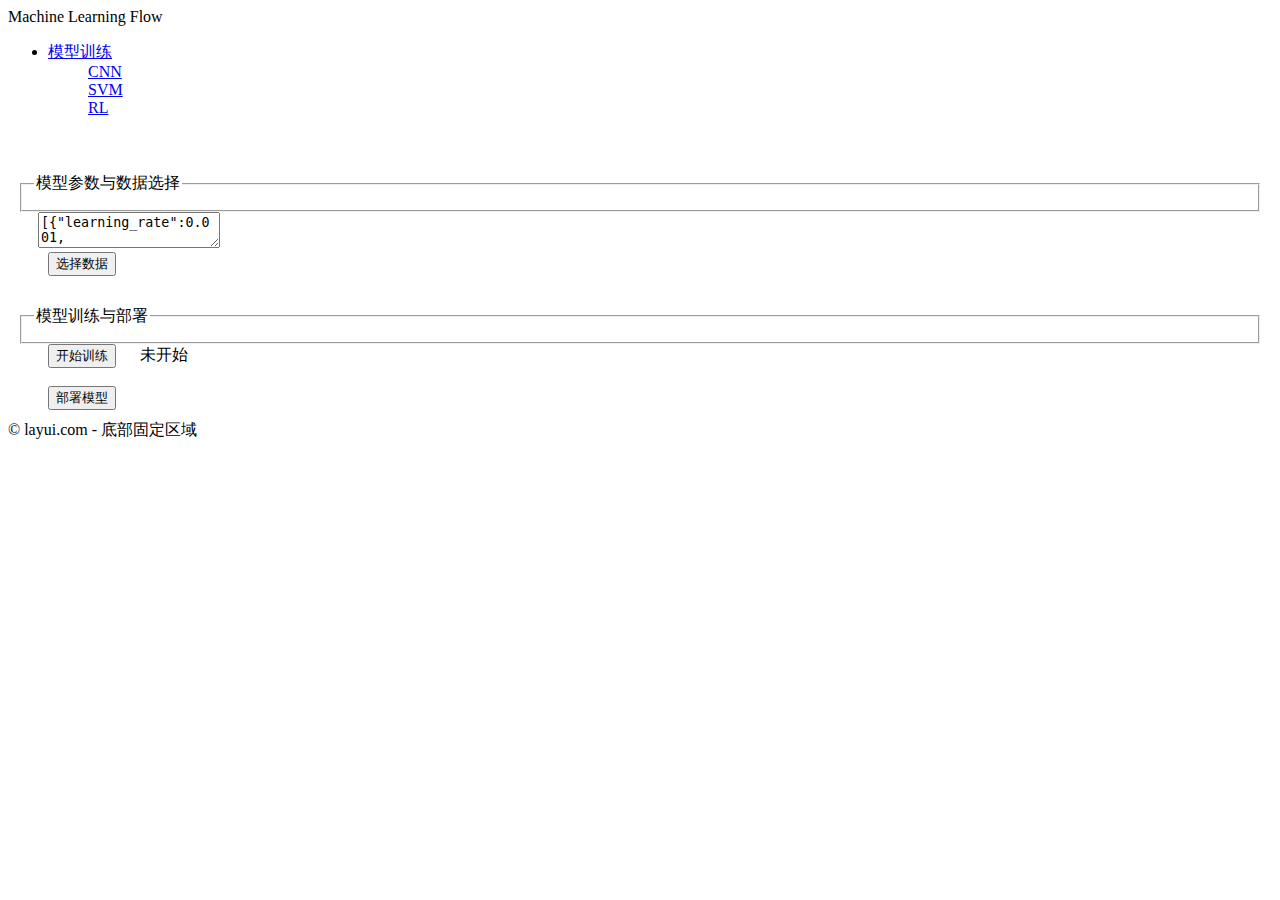
==== server/templates/model_cnn.html @ 3bda510a "Merge branch 'master' of github.com:StrikeW/aicampf2" ====
<!DOCTYPE html>
<html>
<head>
    <meta charset="utf-8">
    <meta name="viewport" content="width=device-width, initial-scale=1, maximum-scale=1">
    <title>Machine Learning Flow</title>
    <link rel="stylesheet" href="/static-files/css/layui.css">
</head>
<body class="layui-layout-body">
<div class="layui-layout layui-layout-admin">
    <div class="layui-header">
        <div class="layui-logo">Machine Learning Flow</div>
        <!-- 头部区域（可配合layui已有的水平导航） -->
    </div>

    <div class="layui-side layui-bg-black">
        <div class="layui-side-scroll">
            <!-- 左侧导航区域（可配合layui已有的垂直导航） -->
            <ul class="layui-nav layui-nav-tree" lay-filter="test">
                <li class="layui-nav-item layui-nav-itemed">
                    <a class="" href="javascript:;">模型训练</a>
                    <dl class="layui-nav-child">
                        <dd><a href="/model_cnn"class="layui-this">CNN</a></dd>
                        <dd><a href="/model_svm">SVM</a></dd>
                        <dd><a href="/model_rl">RL</a></dd>
                    </dl>
                </li>
            </ul>
        </div>
    </div>

    <div class="layui-body">
        <!-- 内容主体区域 -->


        <div style="padding: 10px;">
            <form class="layui-form" action="" enctype='multipart/form-data' method="post" id="form1">

                <fieldset class="layui-elem-field layui-field-title" style="margin-top: 30px;">
                    <legend>模型参数与数据选择</legend>
                </fieldset>

                <div class="layui-form-item layui-form-text">
                    <div class="layui-input-block" style="margin-left: 20px; margin-right: 20px;">
            <textarea name="conf" id="conf" class="layui-textarea">[{"learning_rate":0.001,
"num_steps":2,
"batch_size":128
}]</textarea>
                    </div>
                </div>

                <input type="button" class="layui-btn" id="datafile" style="margin-left: 30px;" value="选择数据">
                <br>

                <fieldset class="layui-elem-field layui-field-title" style="margin-top: 30px;">
                    <legend>模型训练与部署</legend>
                </fieldset>



            </form>
            <input type="button" class="layui-btn layui-btn-normal" id="train_btn"
                   style="margin-left: 30px; " value="开始训练" onclick=train()>
            <span id="train_status" style="margin-left: 20px">未开始</span>
            <br>
            <br>
            <input class="layui-btn layui-btn-normal" style="margin-left: 30px" type="button" id="deploy_btn" value="部署模型"
                   onclick=deploy()>
        </div>
    </div>
    <div class="layui-footer">
        <!-- 底部固定区域 -->
        © layui.com - 底部固定区域
    </div>
</div>

<script type="text/javascript" src='/static-files/jquery-3.3.1.min.js'></script>
<!-- <script src="https://cdn.bootcss.com/bootstrap/3.3.7/js/bootstrap.min.js"></script> -->
<script type="text/javascript">
    var model_id;

    function train() {
        layer.msg('开始训练')
        var model = "CNN";
        $('#train_status').html("正在训练......");
        var conf = document.getElementById("conf").value;
        //var file = document.getElementById("datafile").files[0];
        //alert(model); //alert(conf);
        //alert(file)
        $.post('/api/train', {model: model, conf: conf, datafile: 1}, function (result, status) {

            layer.msg('训练完成')
            var dic = JSON.parse(result)

            $('#train_status').html("训练结果：准确率为"+dic.Result.acc);
            model_id = dic.Result.save_path
            //alert(model_id)
        });
    }

    function deploy() {
        //alert(model_id)
        layer.msg("正在部署")
        $.post('/api/deploy', {model: model_id}, function (result, status) {
            layer.msg(result);
        })
    }
</script>
<script src="/static-files/layui.js"></script>
<script>
    //JavaScript代码区域
    layui.use('element', function () {
        var element = layui.element;

    });
</script>
<script>
    layui.use('upload', function () {
        var $ = layui.jquery
            , upload = layui.upload;

        //选完文件后不自动上传
        upload.render({
            elem: '#datafile'
            , accept: 'file' //普通文件
            , auto: false
            //,multiple: true
            , done: function (res) {
                console.log(res)
            }
        });
    });
</script>
</body>
</html>
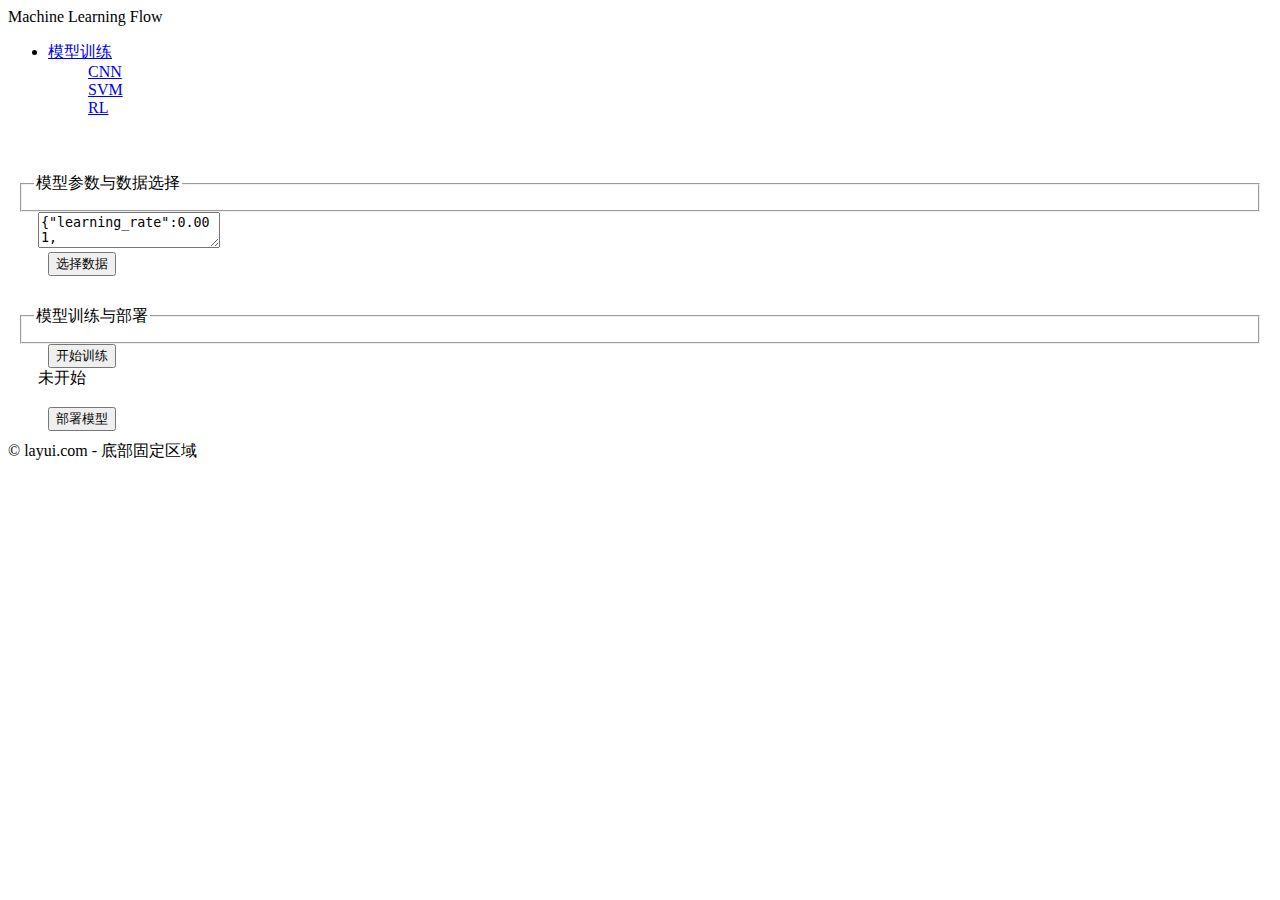
==== commit e9245cfb: "dataload" ====
--- a/server/templates/model_cnn.html
+++ b/server/templates/model_cnn.html
@@ -34,18 +34,18 @@
 
 
         <div style="padding: 10px;">
-            <form class="layui-form" action="" enctype='multipart/form-data' method="post" id="form1">
-
+            <form class="layui-form" action="/api/train" enctype='multipart/form-data' method="POST" id="form1">
+                <input type="text" name="model", id = "model", value = "CNN", style = "visibility:hidden;display:none">
                 <fieldset class="layui-elem-field layui-field-title" style="margin-top: 30px;">
                     <legend>模型参数与数据选择</legend>
                 </fieldset>
 
                 <div class="layui-form-item layui-form-text">
                     <div class="layui-input-block" style="margin-left: 20px; margin-right: 20px;">
-            <textarea name="conf" id="conf" class="layui-textarea">[{"learning_rate":0.001,
+            <textarea name="conf" id="conf" class="layui-textarea">{"learning_rate":0.001,
 "num_steps":2,
 "batch_size":128
-}]</textarea>
+}</textarea>
                     </div>
                 </div>
 
@@ -55,12 +55,9 @@
                 <fieldset class="layui-elem-field layui-field-title" style="margin-top: 30px;">
                     <legend>模型训练与部署</legend>
                 </fieldset>
-
-
-
+                <input type="submit" class="layui-btn layui-btn-normal" id="train_btn"
+                       style="margin-left: 30px; " value="开始训练" onclick=train()>
             </form>
-            <input type="button" class="layui-btn layui-btn-normal" id="train_btn"
-                   style="margin-left: 30px; " value="开始训练" onclick=train()>
             <span id="train_status" style="margin-left: 20px">未开始</span>
             <br>
             <br>
@@ -75,27 +72,24 @@
 </div>
 
 <script type="text/javascript" src='/static-files/jquery-3.3.1.min.js'></script>
+<script type="text/javascript" src='/static-files/jquery.form.js'></script>
 <!-- <script src="https://cdn.bootcss.com/bootstrap/3.3.7/js/bootstrap.min.js"></script> -->
 <script type="text/javascript">
+    //document.getElementById("model").style.visibility="hidden";
+    //document.getElementById("model").style.display="none";
     var model_id;
+    $(function(){
+        $("#form1").ajaxForm(function(result){
+            layer.msg('训练完成')
+            var dic = JSON.parse(result)
+            $('#train_status').html("训练结果：准确率为"+dic.Result.acc);
+            model_id = dic.Result.save_path
+        });
+    });
 
     function train() {
         layer.msg('开始训练')
-        var model = "CNN";
         $('#train_status').html("正在训练......");
-        var conf = document.getElementById("conf").value;
-        //var file = document.getElementById("datafile").files[0];
-        //alert(model); //alert(conf);
-        //alert(file)
-        $.post('/api/train', {model: model, conf: conf, datafile: 1}, function (result, status) {
-
-            layer.msg('训练完成')
-            var dic = JSON.parse(result)
-
-            $('#train_status').html("训练结果：准确率为"+dic.Result.acc);
-            model_id = dic.Result.save_path
-            //alert(model_id)
-        });
     }
 
     function deploy() {
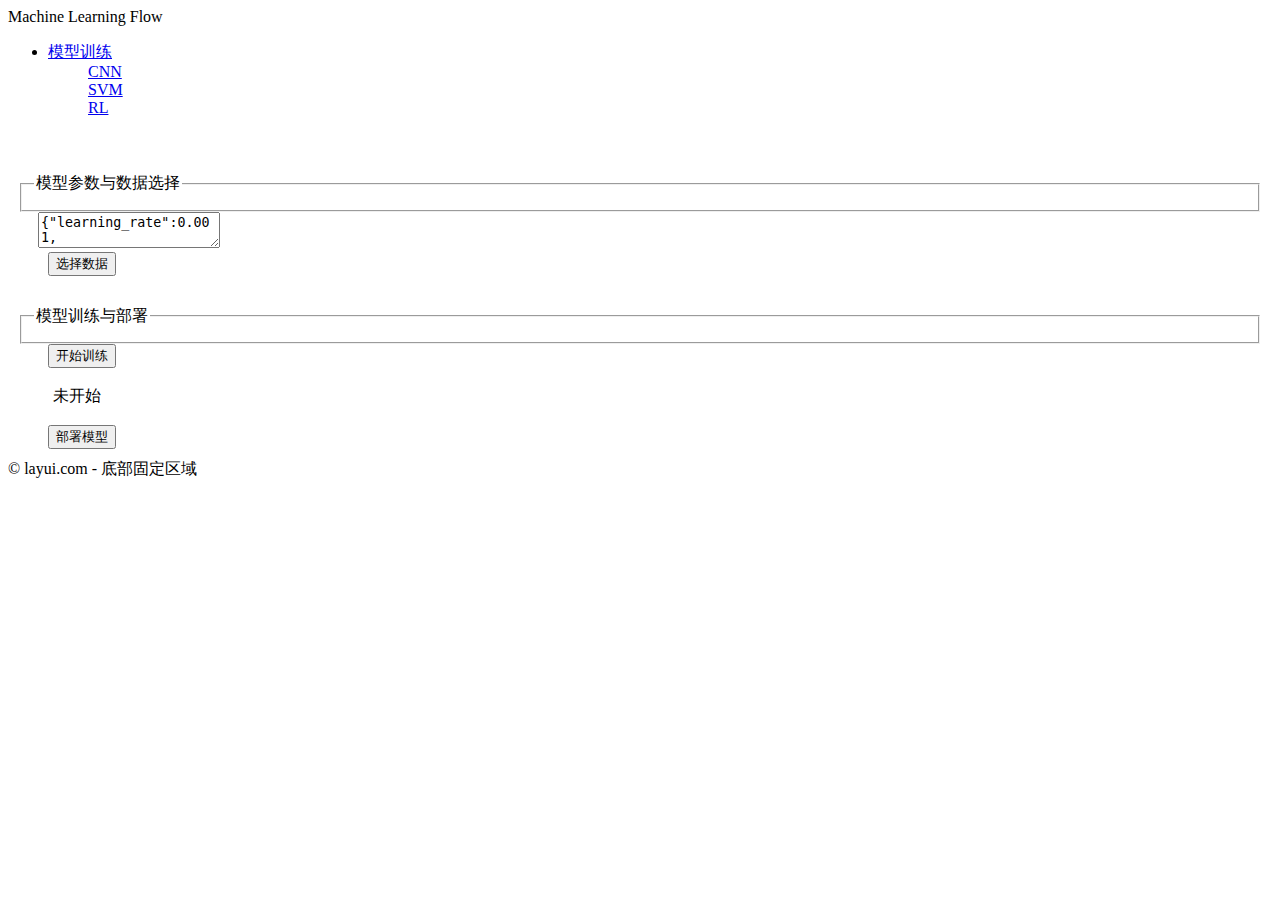
==== commit f4ff8ec2: "Merge branch 'master' of github.com:StrikeW/aicampf2" ====
--- a/server/templates/model_cnn.html
+++ b/server/templates/model_cnn.html
@@ -20,7 +20,7 @@
                 <li class="layui-nav-item layui-nav-itemed">
                     <a class="" href="javascript:;">模型训练</a>
                     <dl class="layui-nav-child">
-                        <dd><a href="/model_cnn"class="layui-this">CNN</a></dd>
+                        <dd><a href="/model_cnn" class="layui-this">CNN</a></dd>
                         <dd><a href="/model_svm">SVM</a></dd>
                         <dd><a href="/model_rl">RL</a></dd>
                     </dl>
@@ -35,7 +35,7 @@
 
         <div style="padding: 10px;">
             <form class="layui-form" action="/api/train" enctype='multipart/form-data' method="POST" id="form1">
-                <input type="text" name="model", id = "model", value = "CNN", style = "visibility:hidden;display:none">
+                <input type="text" name="model" , id="model" , value="CNN" , style="visibility:hidden;display:none">
                 <fieldset class="layui-elem-field layui-field-title" style="margin-top: 30px;">
                     <legend>模型参数与数据选择</legend>
                 </fieldset>
@@ -58,11 +58,14 @@
                 <input type="submit" class="layui-btn layui-btn-normal" id="train_btn"
                        style="margin-left: 30px; " value="开始训练" onclick=train()>
             </form>
-            <span id="train_status" style="margin-left: 20px">未开始</span>
             <br>
-            <br>
-            <input class="layui-btn layui-btn-normal" style="margin-left: 30px" type="button" id="deploy_btn" value="部署模型"
-                   onclick=deploy()>
+            <span id="train_status" style="margin-left: 35px">未开始</span>
+            <br><br>
+            <div class="layui-btn-group demoTable" style="margin-left: 30px" >
+                <button class="layui-btn layui-btn-normal" data-type="getCheckData">部署模型</button>
+            </div>
+            <table class="layui-hide" id="test"></table>
+
         </div>
     </div>
     <div class="layui-footer">
@@ -99,6 +102,7 @@
             layer.msg(result);
         })
     }
+
 </script>
 <script src="/static-files/layui.js"></script>
 <script>
@@ -107,6 +111,7 @@
         var element = layui.element;
 
     });
+
 </script>
 <script>
     layui.use('upload', function () {
@@ -124,6 +129,43 @@
             }
         });
     });
+
 </script>
+
+<script>
+layui.use('table', function(){
+  var table = layui.table;
+  //监听表格复选框选择
+  table.on('checkbox(test)', function(obj){
+    console.log(obj)
+  });
+  table.render({
+    elem: '#test'
+    ,url:'/api/get_model_list'
+    ,cols: [[
+      {type:'checkbox'}
+      ,{field:'id', width:80, sort: true, title: 'ID'}
+      ,{field:'model', width:80, title: '模型'}
+      ,{field:'acc', width:80, sort: true, title: '正确率'}
+      ,{field:'conf', width:500, title: '参数'}
+    ]]
+  });
+  var $ = layui.$, active = {
+    getCheckData: function(){ //获取选中数据
+      var checkStatus = table.checkStatus('test')
+      ,data = checkStatus.data;
+        $.post('/api/deploy', {mid:data[0].id}, function(result, status) {
+             layer.alert("模型"+data[0].id+"已部署");
+        })
+    }
+  };
+
+  $('.demoTable .layui-btn').on('click', function(){
+    var type = $(this).data('type');
+    active[type] ? active[type].call(this) : '';
+  });
+});
+</script>
+
 </body>
 </html>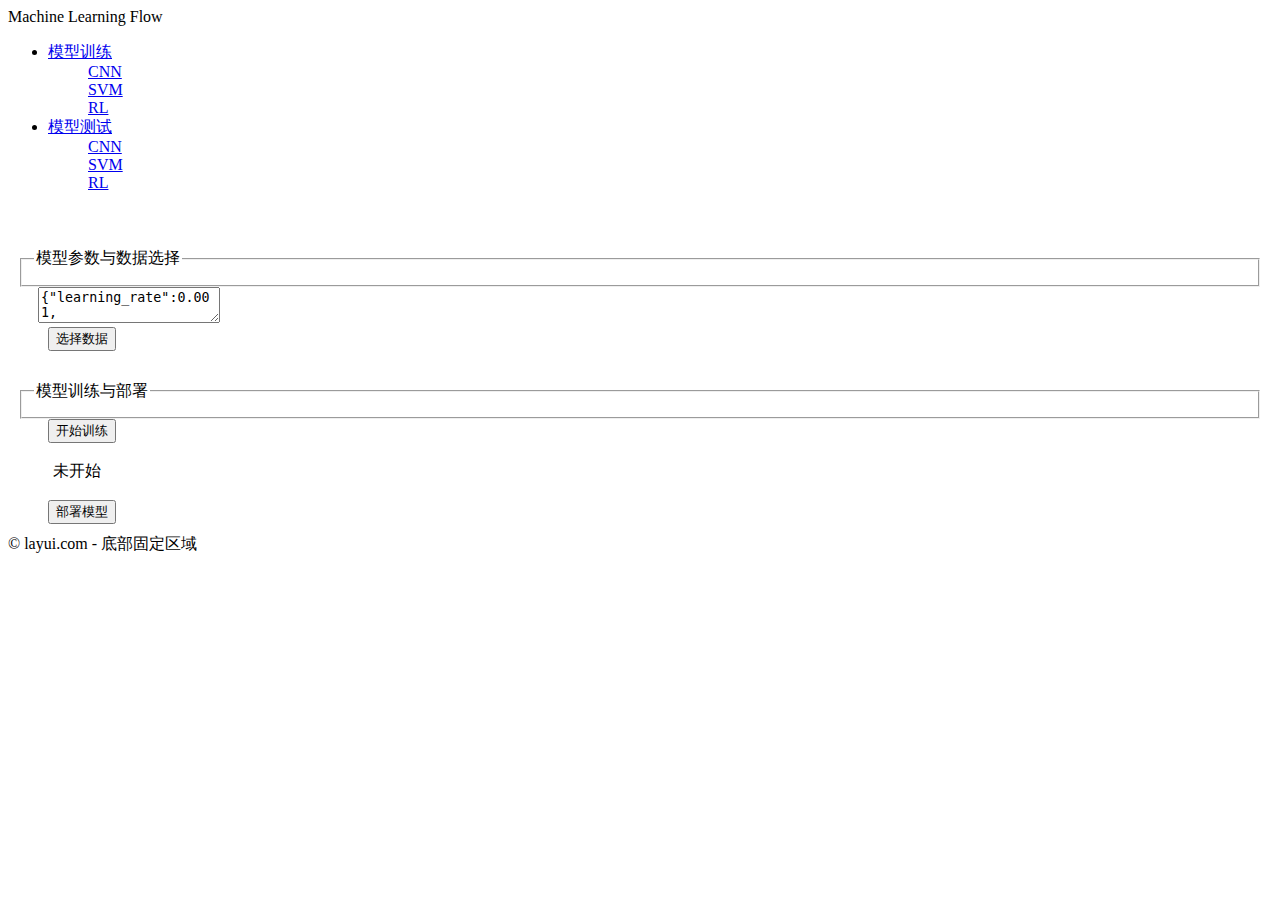
==== commit b2a4b448: "修改左侧栏" ====
--- a/server/templates/model_cnn.html
+++ b/server/templates/model_cnn.html
@@ -20,9 +20,17 @@
                 <li class="layui-nav-item layui-nav-itemed">
                     <a class="" href="javascript:;">模型训练</a>
                     <dl class="layui-nav-child">
-                        <dd><a href="/model_cnn" class="layui-this">CNN</a></dd>
+                        <dd><a href="/model_cnn"class="layui-this">CNN</a></dd>
                         <dd><a href="/model_svm">SVM</a></dd>
                         <dd><a href="/model_rl">RL</a></dd>
+                    </dl>
+                </li>
+                <li class="layui-nav-item">
+                    <a href="javascript:;">模型测试</a>
+                    <dl class="layui-nav-child">
+                        <dd><a href="/test_cnn">CNN</a></dd>
+                        <dd><a href="/test_svm;">SVM</a></dd>
+                        <dd><a href="/test_rl">RL</a></dd>
                     </dl>
                 </li>
             </ul>
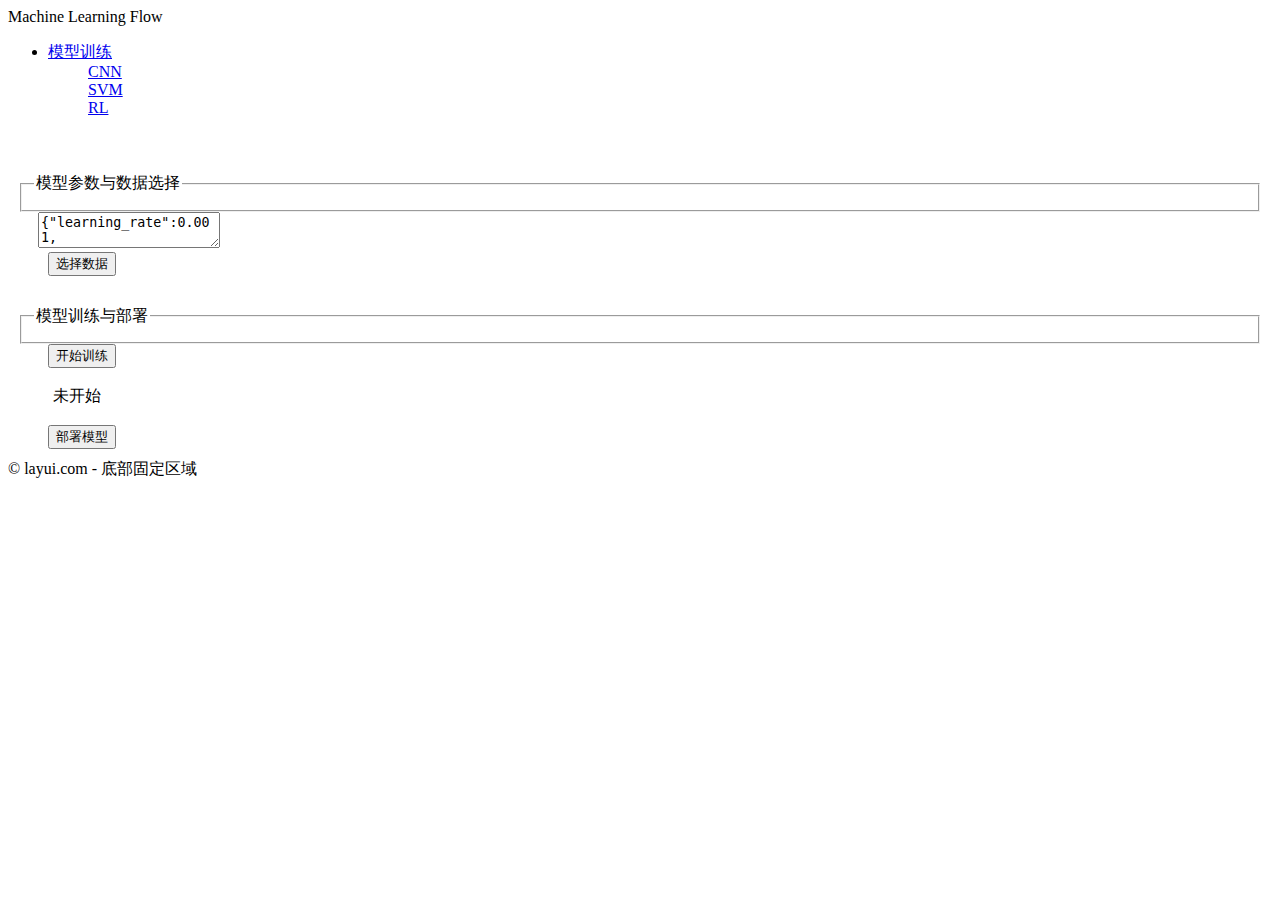
==== commit a4e30abe: "Merge branch 'master' of github.com:StrikeW/aicampf2" ====
--- a/server/templates/model_cnn.html
+++ b/server/templates/model_cnn.html
@@ -20,17 +20,9 @@
                 <li class="layui-nav-item layui-nav-itemed">
                     <a class="" href="javascript:;">模型训练</a>
                     <dl class="layui-nav-child">
-                        <dd><a href="/model_cnn"class="layui-this">CNN</a></dd>
+                        <dd><a href="/model_cnn" class="layui-this">CNN</a></dd>
                         <dd><a href="/model_svm">SVM</a></dd>
                         <dd><a href="/model_rl">RL</a></dd>
-                    </dl>
-                </li>
-                <li class="layui-nav-item">
-                    <a href="javascript:;">模型测试</a>
-                    <dl class="layui-nav-child">
-                        <dd><a href="/test_cnn">CNN</a></dd>
-                        <dd><a href="/test_svm;">SVM</a></dd>
-                        <dd><a href="/test_rl">RL</a></dd>
                     </dl>
                 </li>
             </ul>
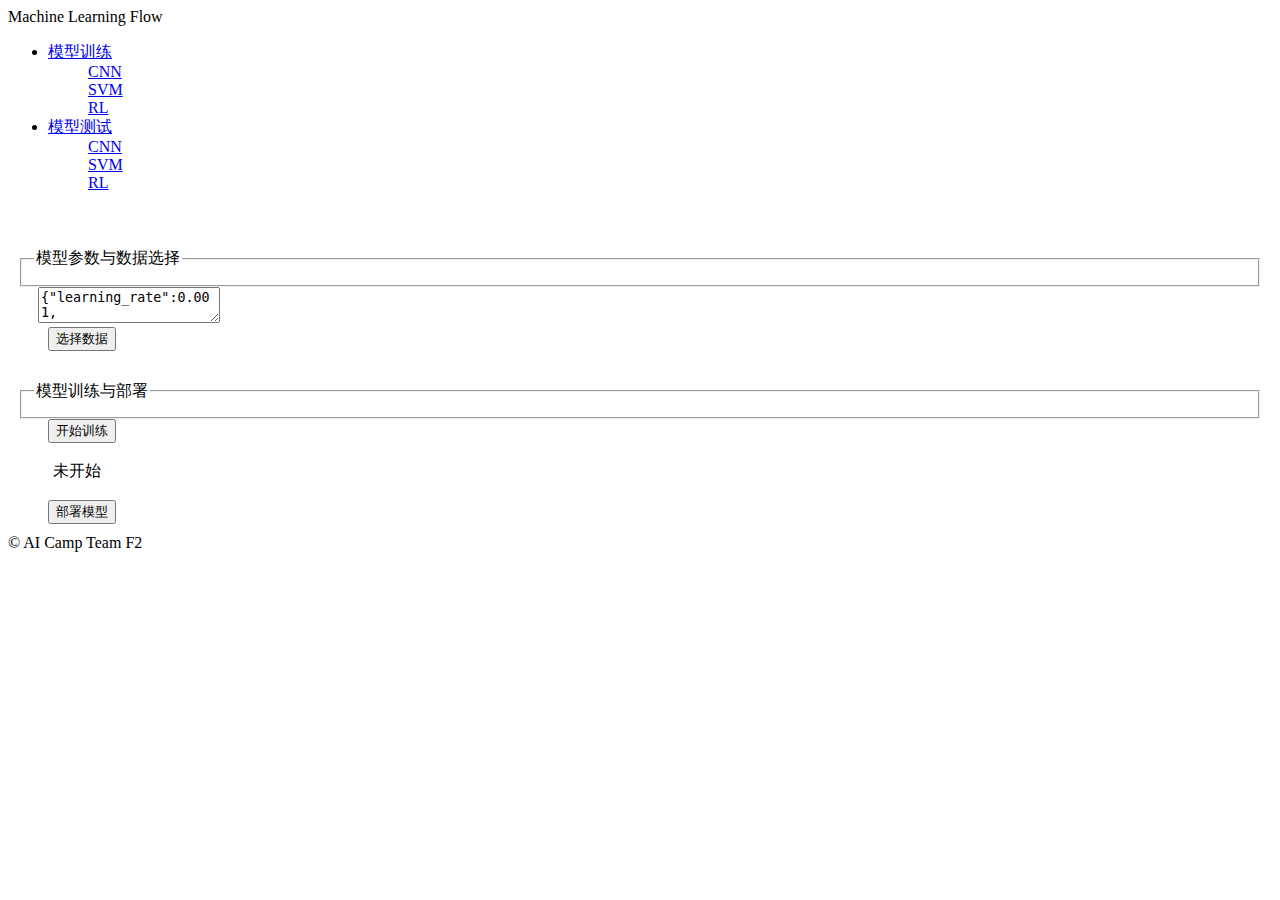
==== commit 313a672b: "reload after train" ====
--- a/server/templates/model_cnn.html
+++ b/server/templates/model_cnn.html
@@ -5,6 +5,7 @@
     <meta name="viewport" content="width=device-width, initial-scale=1, maximum-scale=1">
     <title>Machine Learning Flow</title>
     <link rel="stylesheet" href="/static-files/css/layui.css">
+    <script src="/static-files/layui.js"></script>
 </head>
 <body class="layui-layout-body">
 <div class="layui-layout layui-layout-admin">
@@ -20,9 +21,17 @@
                 <li class="layui-nav-item layui-nav-itemed">
                     <a class="" href="javascript:;">模型训练</a>
                     <dl class="layui-nav-child">
-                        <dd><a href="/model_cnn" class="layui-this">CNN</a></dd>
+                        <dd><a href="/model_cnn"class="layui-this">CNN</a></dd>
                         <dd><a href="/model_svm">SVM</a></dd>
                         <dd><a href="/model_rl">RL</a></dd>
+                    </dl>
+                </li>
+                <li class="layui-nav-item">
+                    <a href="javascript:;">模型测试</a>
+                    <dl class="layui-nav-child">
+                        <dd><a href="/test_cnn">CNN</a></dd>
+                        <dd><a href="/test_svm;">SVM</a></dd>
+                        <dd><a href="/test_rl">RL</a></dd>
                     </dl>
                 </li>
             </ul>
@@ -70,7 +79,7 @@
     </div>
     <div class="layui-footer">
         <!-- 底部固定区域 -->
-        © layui.com - 底部固定区域
+        © AI Camp Team F2
     </div>
 </div>
 
@@ -86,7 +95,15 @@
             layer.msg('训练完成')
             var dic = JSON.parse(result)
             $('#train_status').html("训练结果：准确率为"+dic.Result.acc);
-            model_id = dic.Result.save_path
+            model_id = dic.Result.mid
+
+            layui.use('table', function() {
+                var table = layui.table;
+                table.reload('test', {
+                    url: '/api/get_model_list'
+                })
+            });
+
         });
     });
 
@@ -104,7 +121,6 @@
     }
 
 </script>
-<script src="/static-files/layui.js"></script>
 <script>
     //JavaScript代码区域
     layui.use('element', function () {
@@ -168,4 +184,4 @@
 </script>
 
 </body>
-</html>+</html>
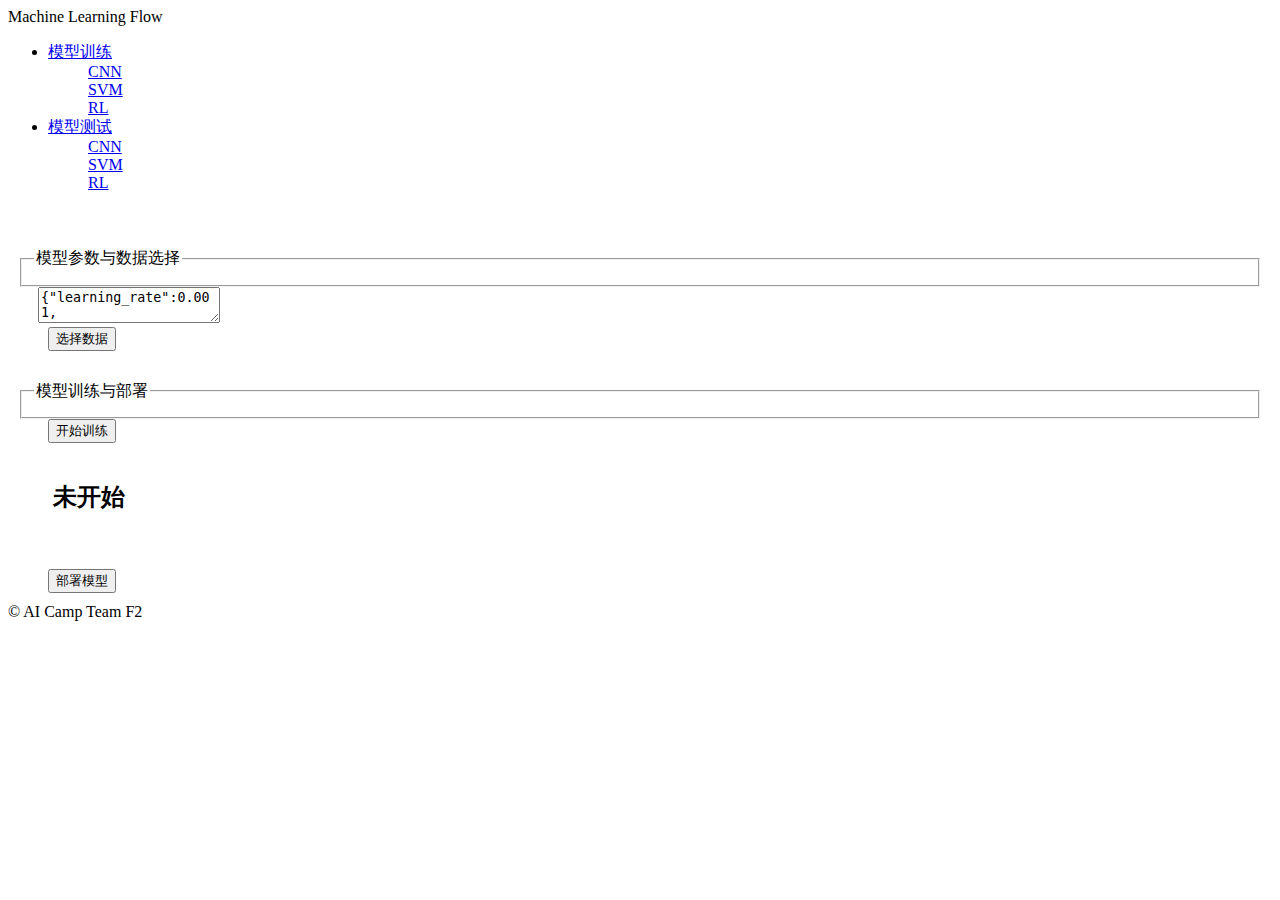
==== commit 245ee13a: "更新默认排序" ====
--- a/server/templates/model_cnn.html
+++ b/server/templates/model_cnn.html
@@ -68,7 +68,7 @@
                        style="margin-left: 30px; " value="开始训练" onclick=train()>
             </form>
             <br>
-            <span id="train_status" style="margin-left: 35px">未开始</span>
+            <h2 id="train_status" style="margin-left: 35px">未开始</h2>
             <br><br>
             <div class="layui-btn-group demoTable" style="margin-left: 30px" >
                 <button class="layui-btn layui-btn-normal" data-type="getCheckData">部署模型</button>
@@ -158,6 +158,7 @@
   table.render({
     elem: '#test'
     ,url:'/api/get_model_list'
+    ,initSort: {field:'id', type:'desc'}
     ,cols: [[
       {type:'checkbox'}
       ,{field:'id', width:80, sort: true, title: 'ID'}
